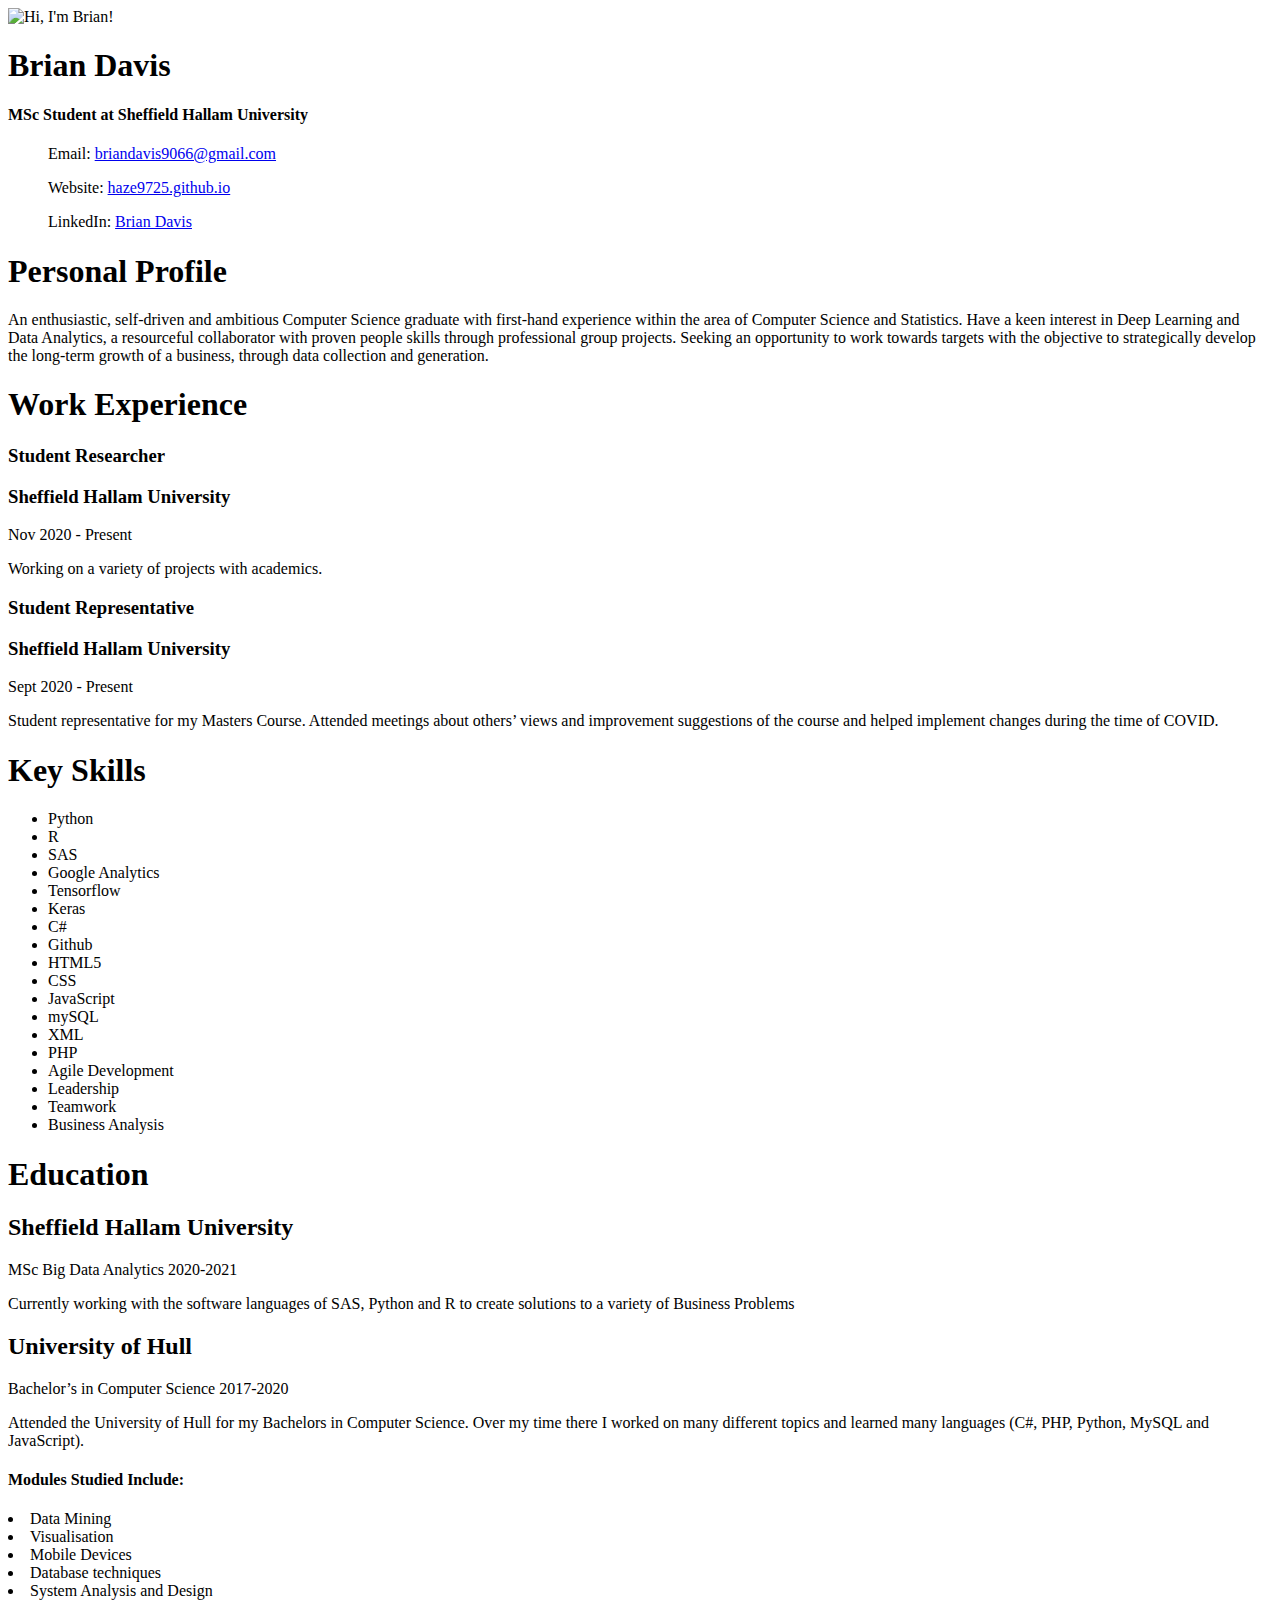
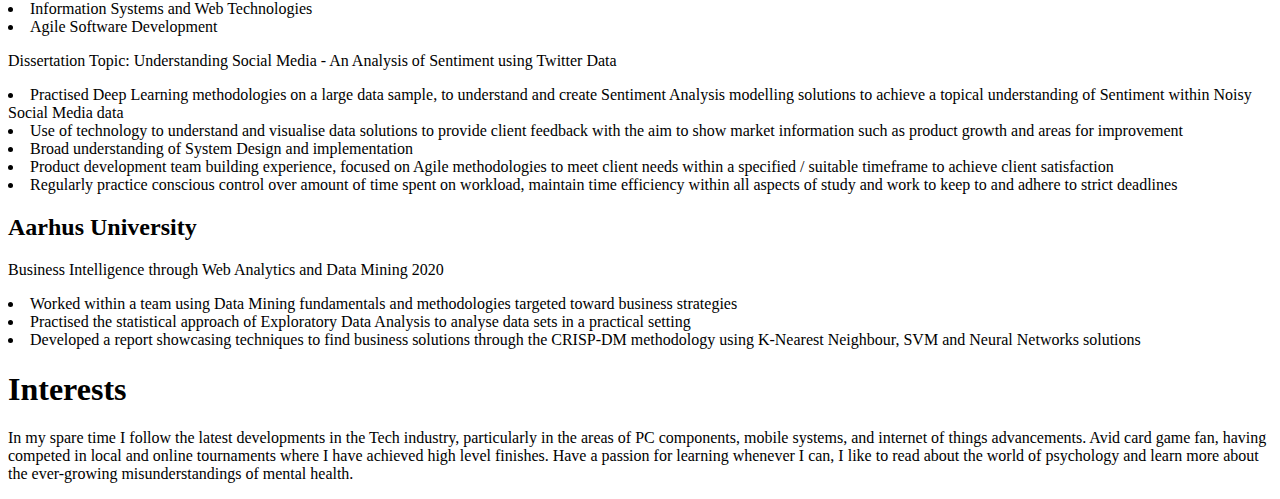
==== cv.html @ 363323aa "small adjustments" ====
<head>

  <!--- basic page needs
  ================================================== -->
 <meta charset="utf-8">
 <title>Brian Davis - CV</title>
 <meta name="description" content="">
 <meta name="author" content="">

  <!-- mobile specific metas
  ================================================== -->
 <meta name="viewport" content="width=device-width, initial-scale=1, maximum-scale=1">

 <!-- CSS
  ================================================== -->
  <link rel="stylesheet" href="css/cv.css">

  <!-- favicons
 ================================================== -->
 <link rel="shortcut icon" href="favicon.png" >

  </head>

<body>
  <div id="drag" class="cv instaFade wrap">
    <div class="mainDetails">
      <div id="headshot" class="">
        <img src="images/personal_image.png" title="Hi, I'm Brian!"/>
      </div>

      <div id="name">
        <h1 class="quickFade delayTwo">Brian Davis</h1>
        <h4 class="quickFade delayThree">MSc Student at Sheffield Hallam University</h4>
      </div>

      <div id="contactDetails" class="quickFade delayFour">

         <ul> Email:
           <a href="mailto:briandavis9066@gmail.com" > briandavis9066@gmail.com</a></ul>
         <ul> Website:
            <a href="https://haze9725.github.io"> haze9725.github.io</a></ul>
          <ul> LinkedIn:
               <a href="https://www.linkedin.com/in/brian-al-davis/"> Brian Davis</a></ul>


      </div>
     <div class="clear"></div>
    </div>

    <div id="mainArea" class="quickFade delayFive">

      <section>
        <article>
          <div class="sectionTitle">
            <h1>Personal Profile</h1>
          </div>

          <div class="sectionContent">
            <p>An enthusiastic, self-driven and ambitious Computer Science graduate with
              first-hand experience within the area of Computer Science and Statistics.
              Have a keen interest in Deep Learning and Data Analytics,
              a resourceful collaborator with proven people skills through professional group projects.
              Seeking an opportunity to work towards targets with the
              objective to strategically develop the long-term growth of a business, through data
              collection and generation.
            </div>
        </article>
        <div class="clear"></div>
      </section>


      <section>
        <div class="sectionTitle">
          <h1>Work Experience</h1>
        </div>

        <div class="sectionContent">
          <article>
            <h3>Student Researcher</h3>
            <h3>Sheffield Hallam University</h3>
            <p class="subDetails">Nov 2020 - Present</p>
            <p>Working on a variety of projects with academics.</p>
          </article>

          <article>
            <h3>Student Representative</h3>
            <h3>Sheffield Hallam University</h3>
            <p class="subDetails">Sept 2020 - Present</p>
            <p>Student representative for my Masters Course.
              Attended meetings about others’ views and improvement suggestions of the course
              and helped implement changes during the time of COVID.
        </div>


        <div class="clear"></div>
      </section>


      <section>
        <div class="sectionTitle">
          <h1>Key Skills</h1>
        </div>

        <div class="sectionContent">
          <ul class="keySkills">
            <li>Python</li>
            <li>R</li>
            <li>SAS</li>
            <li>Google Analytics</li>
            <li>Tensorflow</li>
            <li>Keras</li>
            <li>C#</li>
            <li>Github</li>
            <li>HTML5</li>
            <li>CSS</li>
            <li>JavaScript</li>
            <li>mySQL</li>
            <li>XML</li>
            <li>PHP</li>
            <li>Agile Development</li>
            <li>Leadership</li>
            <li>Teamwork</li>
            <li>Business Analysis</li>
          </ul>
        </div>
        <div class="clear"></div>
      </section>


      <section id="Education">
        <div class="sectionTitle">
          <h1>Education</h1>
        </div>

        <div class="sectionContent">
          <article>
            <h2>Sheffield Hallam University</h2>
            <p class="subDetails">MSc Big Data Analytics 2020-2021</p>
            <p>Currently working with the software languages of SAS, Python and R to create solutions to a variety of Business Problems</p>
          </article>
          <article>
            <h2>University of Hull</h2>
            <p class="subDetails">Bachelor’s in Computer Science 2017-2020</p>

            <p>Attended the University of Hull for my Bachelors in Computer Science.
            Over my time there I worked on many different topics and learned many languages
            (C#, PHP, Python, MySQL and JavaScript).</p>
            <h4>Modules Studied Include:</h4>
            <li> Data Mining </li>
            <li>Visualisation</li>
            <li>Mobile Devices</li>
            <li>Database techniques</li>
            <li>System Analysis and Design</li>
            <li>Information Systems and Web Technologies</li>
            <li>Agile Software Development</li>
            <p></p>

            <p>Dissertation Topic: Understanding Social Media - An Analysis of Sentiment using Twitter Data
            </p>
            <li>Practised Deep Learning methodologies on a large data sample, to understand and create Sentiment Analysis modelling solutions to achieve a topical understanding of Sentiment within Noisy Social Media data</li>
            <li>Use of technology to understand and visualise data solutions to provide client feedback with the aim to show market information such as product growth and areas for improvement</li>
            <li>Broad understanding of System Design and implementation</li>
            <li>Product development team building experience, focused on Agile methodologies to meet client needs within a specified / suitable timeframe to achieve client satisfaction</li>
            <li>Regularly practice conscious control over amount of time spent on workload, maintain time efficiency within all aspects of study and work to keep to and adhere to strict deadlines</li>
            <p></p>
          </article>

          <article>
            <h2>Aarhus University</h2>
            <p class="subDetails">Business Intelligence through Web Analytics and Data Mining 2020</p>
            <li>Worked within a team using Data Mining fundamentals and methodologies targeted toward business strategies</li>
            <li>Practised the statistical approach of Exploratory Data Analysis to analyse data sets in a practical setting</li>
            <li>Developed a report showcasing techniques to find business solutions through the CRISP-DM methodology using K-Nearest Neighbour, SVM and Neural Networks solutions</li>
            <p></p>
          </article>
        </div>
        <div class="clear"></div>
      </section>


      <section>
        <article>
          <div class="sectionTitle">
            <h1>Interests</h1>
          </div>

          <div class="sectionContent">
            <p> In my spare time I follow the latest developments in the Tech industry, particularly in the areas of PC components, mobile systems, and internet of things advancements.
              Avid card game fan, having competed in local and online tournaments where I have achieved high level finishes. Have a passion for learning whenever I can, I like to read about the world of psychology and learn more about the ever-growing misunderstandings of mental health.
              </p>
          </div>

        </article>
        <div class="clear"></div>
      </section>



    </div>
  </div>



</body>
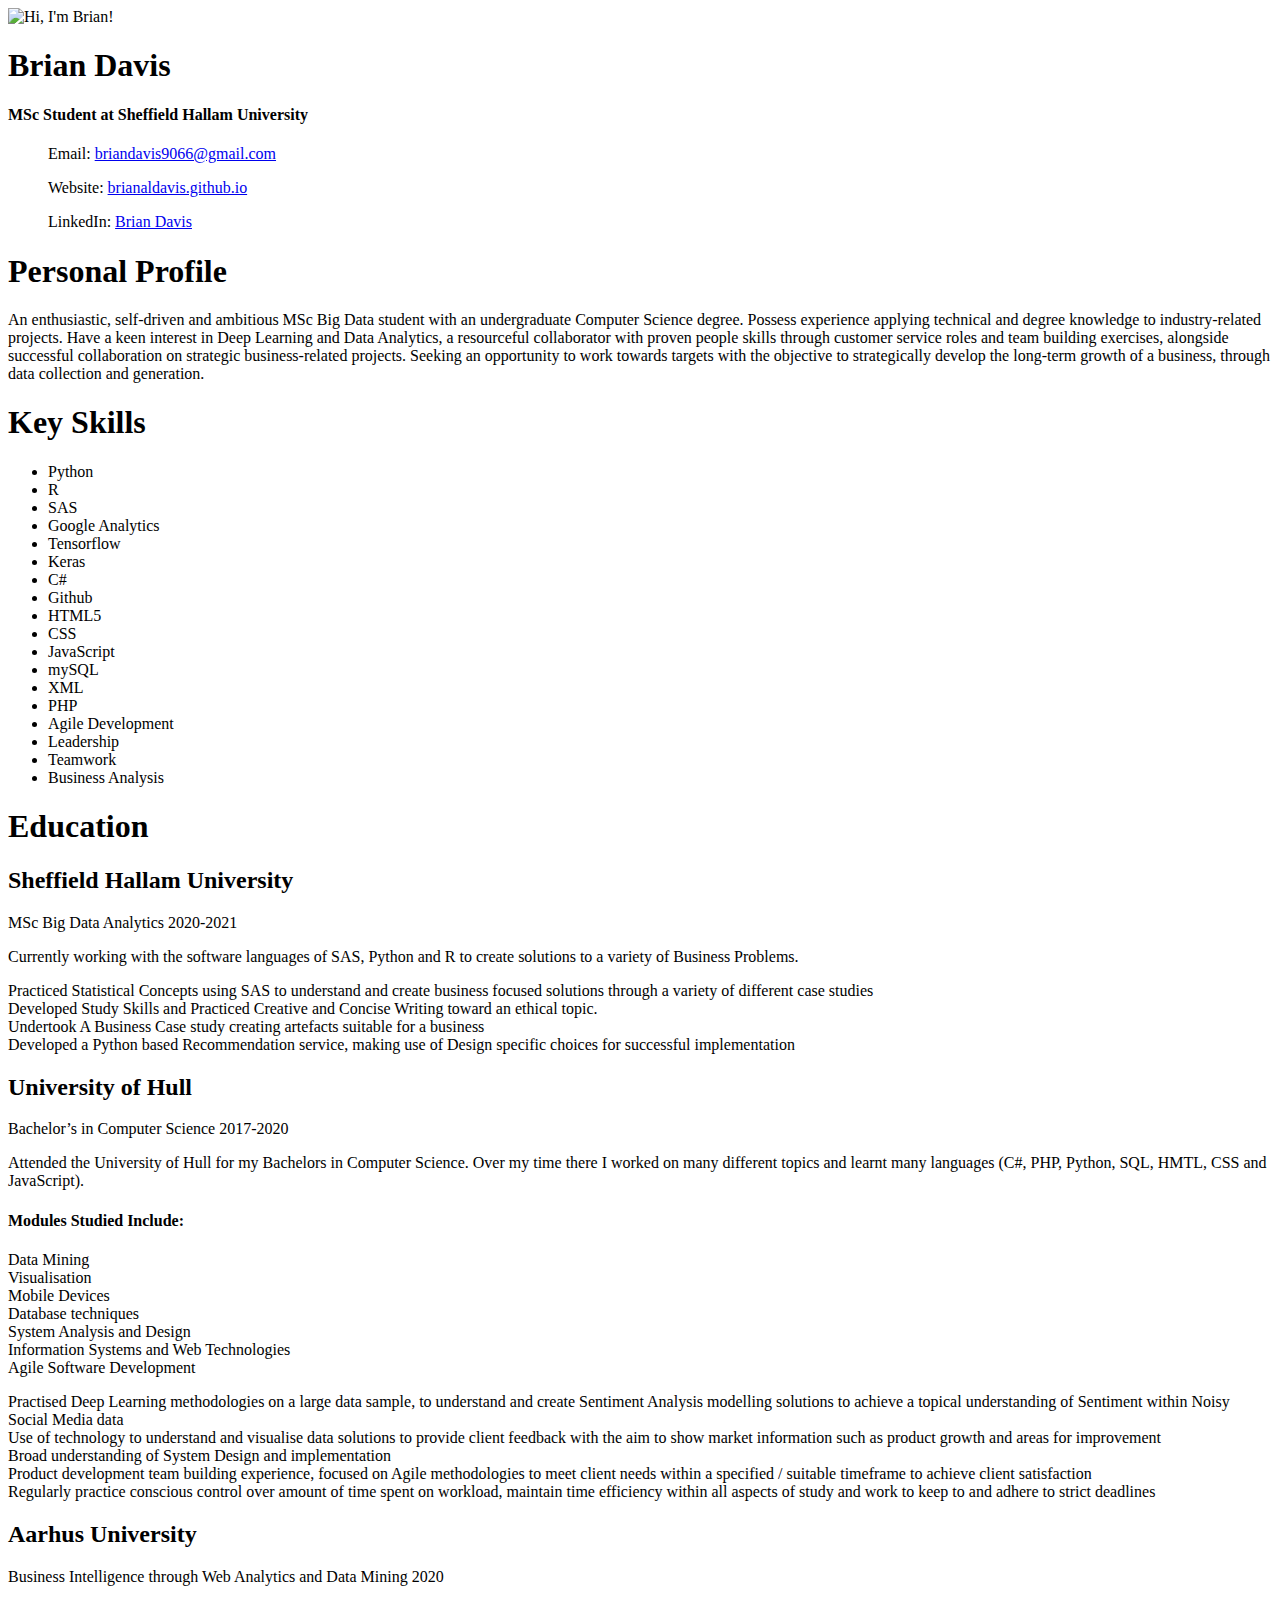
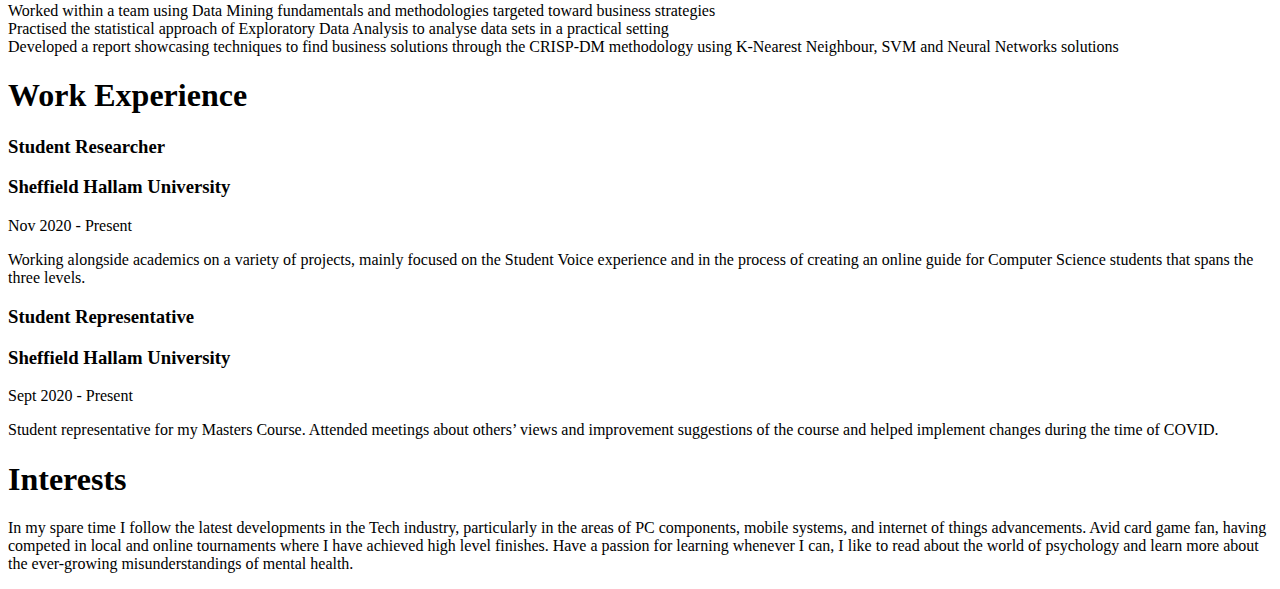
==== commit 158e4f40: "Update cv.html" ====
--- a/cv.html
+++ b/cv.html
@@ -1,4 +1,15 @@
+<!DOCTYPE html>
 <head>
+
+  <!-- Global site tag (gtag.js) - Google Analytics -->
+<script async src="https://www.googletagmanager.com/gtag/js?id=G-MB4XT6ZJV4"></script>
+<script>
+  window.dataLayer = window.dataLayer || [];
+  function gtag(){dataLayer.push(arguments);}
+  gtag('js', new Date());
+
+  gtag('config', 'G-MB4XT6ZJV4');
+</script>
 
   <!--- basic page needs
   ================================================== -->
@@ -38,7 +49,7 @@
          <ul> Email:
            <a href="mailto:briandavis9066@gmail.com" > briandavis9066@gmail.com</a></ul>
          <ul> Website:
-            <a href="https://haze9725.github.io"> haze9725.github.io</a></ul>
+            <a href="https://brianaldavis.github.io"> brianaldavis.github.io</a></ul>
           <ul> LinkedIn:
                <a href="https://www.linkedin.com/in/brian-al-davis/"> Brian Davis</a></ul>
 
@@ -56,45 +67,18 @@
           </div>
 
           <div class="sectionContent">
-            <p>An enthusiastic, self-driven and ambitious Computer Science graduate with
-              first-hand experience within the area of Computer Science and Statistics.
+            <p>An enthusiastic, self-driven and ambitious MSc Big Data student with an undergraduate Computer Science degree.
+              Possess experience applying technical and degree knowledge to industry-related projects.
               Have a keen interest in Deep Learning and Data Analytics,
-              a resourceful collaborator with proven people skills through professional group projects.
-              Seeking an opportunity to work towards targets with the
-              objective to strategically develop the long-term growth of a business, through data
-              collection and generation.
+              a resourceful collaborator with proven people skills through
+              customer service roles and team building exercises,
+              alongside successful collaboration on strategic business-related projects.
+              Seeking an opportunity to work towards targets with the objective to strategically
+              develop the long-term growth of a business, through data collection and generation.
             </div>
         </article>
         <div class="clear"></div>
       </section>
-
-
-      <section>
-        <div class="sectionTitle">
-          <h1>Work Experience</h1>
-        </div>
-
-        <div class="sectionContent">
-          <article>
-            <h3>Student Researcher</h3>
-            <h3>Sheffield Hallam University</h3>
-            <p class="subDetails">Nov 2020 - Present</p>
-            <p>Working on a variety of projects with academics.</p>
-          </article>
-
-          <article>
-            <h3>Student Representative</h3>
-            <h3>Sheffield Hallam University</h3>
-            <p class="subDetails">Sept 2020 - Present</p>
-            <p>Student representative for my Masters Course.
-              Attended meetings about others’ views and improvement suggestions of the course
-              and helped implement changes during the time of COVID.
-        </div>
-
-
-        <div class="clear"></div>
-      </section>
-
 
       <section>
         <div class="sectionTitle">
@@ -126,7 +110,6 @@
         <div class="clear"></div>
       </section>
 
-
       <section id="Education">
         <div class="sectionTitle">
           <h1>Education</h1>
@@ -136,15 +119,20 @@
           <article>
             <h2>Sheffield Hallam University</h2>
             <p class="subDetails">MSc Big Data Analytics 2020-2021</p>
-            <p>Currently working with the software languages of SAS, Python and R to create solutions to a variety of Business Problems</p>
+            <p>Currently working with the software languages of SAS, Python and R to create solutions to a variety of Business Problems.</p>
+            <li>Practiced Statistical Concepts using SAS to understand and create business focused solutions through a variety of different case studies </li>
+            <li>Developed Study Skills and Practiced Creative and Concise Writing toward an ethical topic.</li>
+            <li>Undertook A Business Case study creating artefacts suitable for a business</li>
+            <li>Developed a Python based Recommendation service, making use of Design specific choices for successful implementation</li>
+            <p></p>
           </article>
           <article>
             <h2>University of Hull</h2>
             <p class="subDetails">Bachelor’s in Computer Science 2017-2020</p>
 
             <p>Attended the University of Hull for my Bachelors in Computer Science.
-            Over my time there I worked on many different topics and learned many languages
-            (C#, PHP, Python, MySQL and JavaScript).</p>
+            Over my time there I worked on many different topics and learnt many languages
+            (C#, PHP, Python, SQL, HMTL, CSS and JavaScript).</p>
             <h4>Modules Studied Include:</h4>
             <li> Data Mining </li>
             <li>Visualisation</li>
@@ -155,8 +143,6 @@
             <li>Agile Software Development</li>
             <p></p>
 
-            <p>Dissertation Topic: Understanding Social Media - An Analysis of Sentiment using Twitter Data
-            </p>
             <li>Practised Deep Learning methodologies on a large data sample, to understand and create Sentiment Analysis modelling solutions to achieve a topical understanding of Sentiment within Noisy Social Media data</li>
             <li>Use of technology to understand and visualise data solutions to provide client feedback with the aim to show market information such as product growth and areas for improvement</li>
             <li>Broad understanding of System Design and implementation</li>
@@ -177,6 +163,33 @@
         <div class="clear"></div>
       </section>
 
+      <section>
+        <div class="sectionTitle">
+          <h1>Work Experience</h1>
+        </div>
+
+        <div class="sectionContent">
+          <article>
+            <h3>Student Researcher</h3>
+            <h3>Sheffield Hallam University</h3>
+            <p class="subDetails">Nov 2020 - Present</p>
+            <p>Working alongside academics on a variety of projects, mainly focused on the
+               Student Voice experience and in the process of creating an online guide for
+               Computer Science students that spans the three levels.</p>
+          </article>
+
+          <article>
+            <h3>Student Representative</h3>
+            <h3>Sheffield Hallam University</h3>
+            <p class="subDetails">Sept 2020 - Present</p>
+            <p>Student representative for my Masters Course.
+              Attended meetings about others’ views and improvement suggestions of the course
+              and helped implement changes during the time of COVID.
+        </div>
+
+        <div class="clear"></div>
+      </section>
+
 
       <section>
         <article>
@@ -202,3 +215,4 @@
 
 
 </body>
+</html>
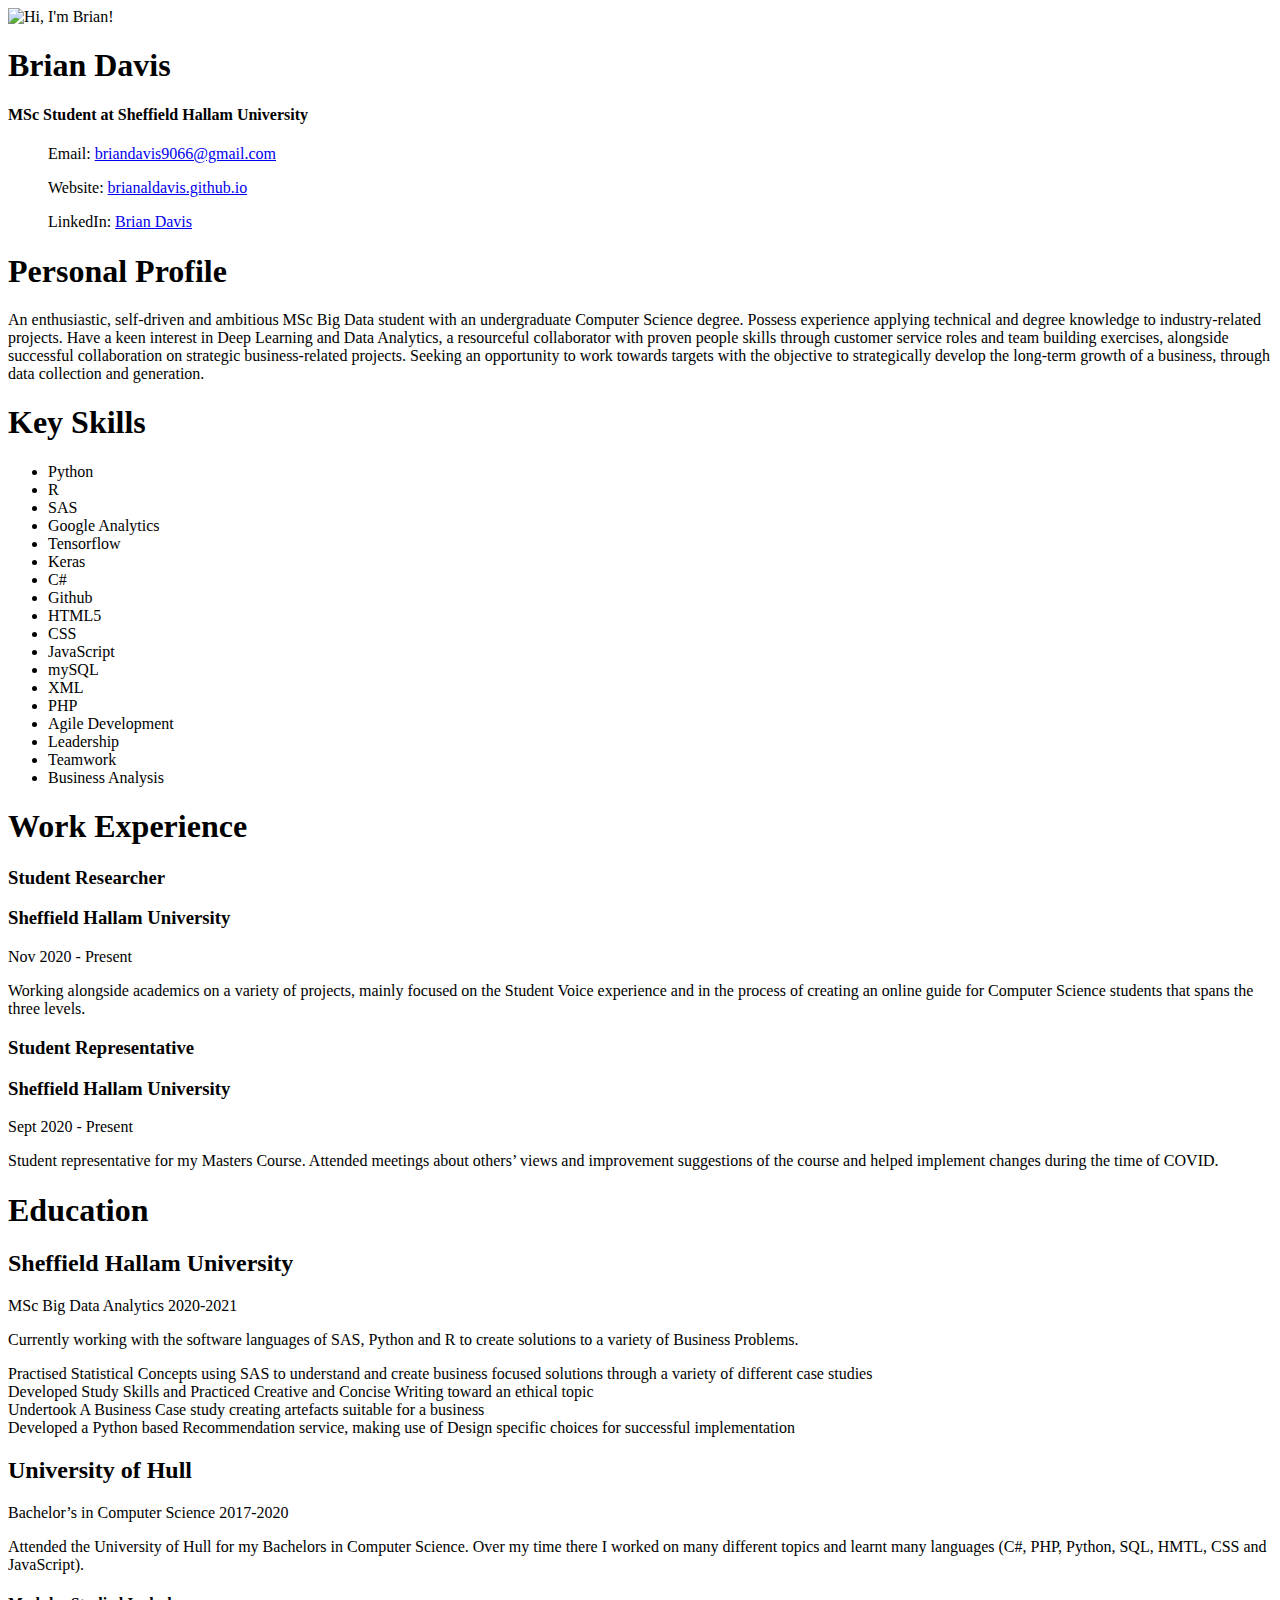
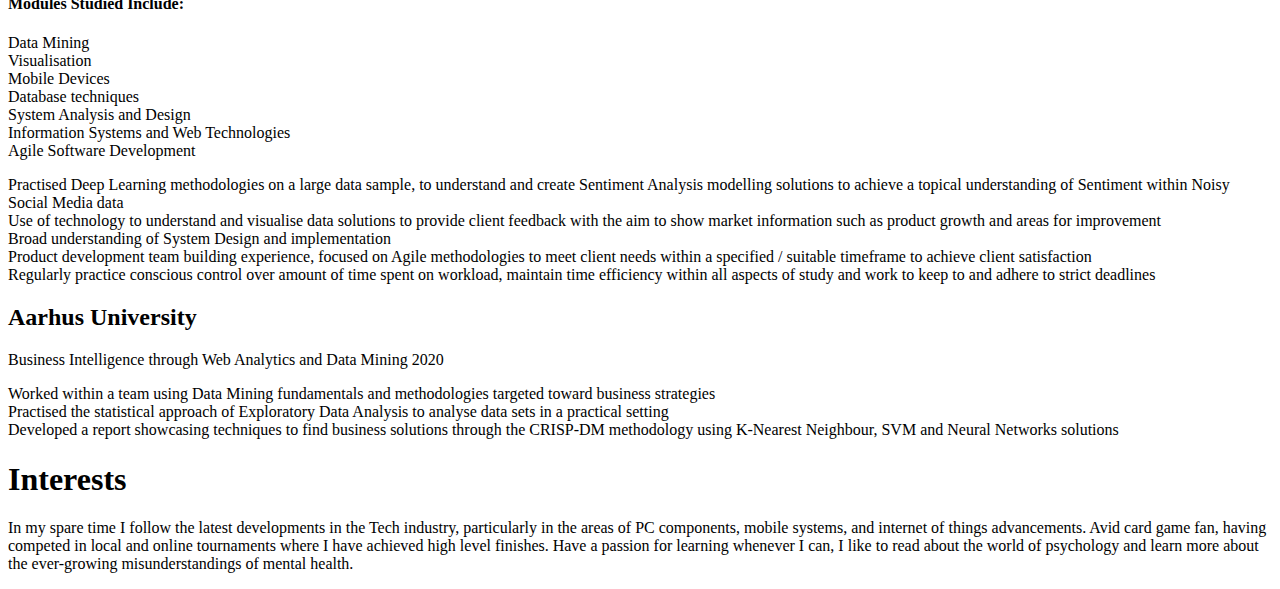
==== commit 75d8cfed: "Update cv.html" ====
--- a/cv.html
+++ b/cv.html
@@ -110,6 +110,33 @@
         <div class="clear"></div>
       </section>
 
+      <section>
+        <div class="sectionTitle">
+          <h1>Work Experience</h1>
+        </div>
+
+        <div class="sectionContent">
+          <article>
+            <h3>Student Researcher</h3>
+            <h3>Sheffield Hallam University</h3>
+            <p class="subDetails">Nov 2020 - Present</p>
+            <p>Working alongside academics on a variety of projects, mainly focused on the
+               Student Voice experience and in the process of creating an online guide for
+               Computer Science students that spans the three levels.</p>
+          </article>
+
+          <article>
+            <h3>Student Representative</h3>
+            <h3>Sheffield Hallam University</h3>
+            <p class="subDetails">Sept 2020 - Present</p>
+            <p>Student representative for my Masters Course.
+              Attended meetings about others’ views and improvement suggestions of the course
+              and helped implement changes during the time of COVID.
+        </div>
+
+        <div class="clear"></div>
+      </section>
+
       <section id="Education">
         <div class="sectionTitle">
           <h1>Education</h1>
@@ -120,8 +147,8 @@
             <h2>Sheffield Hallam University</h2>
             <p class="subDetails">MSc Big Data Analytics 2020-2021</p>
             <p>Currently working with the software languages of SAS, Python and R to create solutions to a variety of Business Problems.</p>
-            <li>Practiced Statistical Concepts using SAS to understand and create business focused solutions through a variety of different case studies </li>
-            <li>Developed Study Skills and Practiced Creative and Concise Writing toward an ethical topic.</li>
+            <li>Practised Statistical Concepts using SAS to understand and create business focused solutions through a variety of different case studies </li>
+            <li>Developed Study Skills and Practiced Creative and Concise Writing toward an ethical topic</li>
             <li>Undertook A Business Case study creating artefacts suitable for a business</li>
             <li>Developed a Python based Recommendation service, making use of Design specific choices for successful implementation</li>
             <p></p>
@@ -164,34 +191,6 @@
       </section>
 
       <section>
-        <div class="sectionTitle">
-          <h1>Work Experience</h1>
-        </div>
-
-        <div class="sectionContent">
-          <article>
-            <h3>Student Researcher</h3>
-            <h3>Sheffield Hallam University</h3>
-            <p class="subDetails">Nov 2020 - Present</p>
-            <p>Working alongside academics on a variety of projects, mainly focused on the
-               Student Voice experience and in the process of creating an online guide for
-               Computer Science students that spans the three levels.</p>
-          </article>
-
-          <article>
-            <h3>Student Representative</h3>
-            <h3>Sheffield Hallam University</h3>
-            <p class="subDetails">Sept 2020 - Present</p>
-            <p>Student representative for my Masters Course.
-              Attended meetings about others’ views and improvement suggestions of the course
-              and helped implement changes during the time of COVID.
-        </div>
-
-        <div class="clear"></div>
-      </section>
-
-
-      <section>
         <article>
           <div class="sectionTitle">
             <h1>Interests</h1>
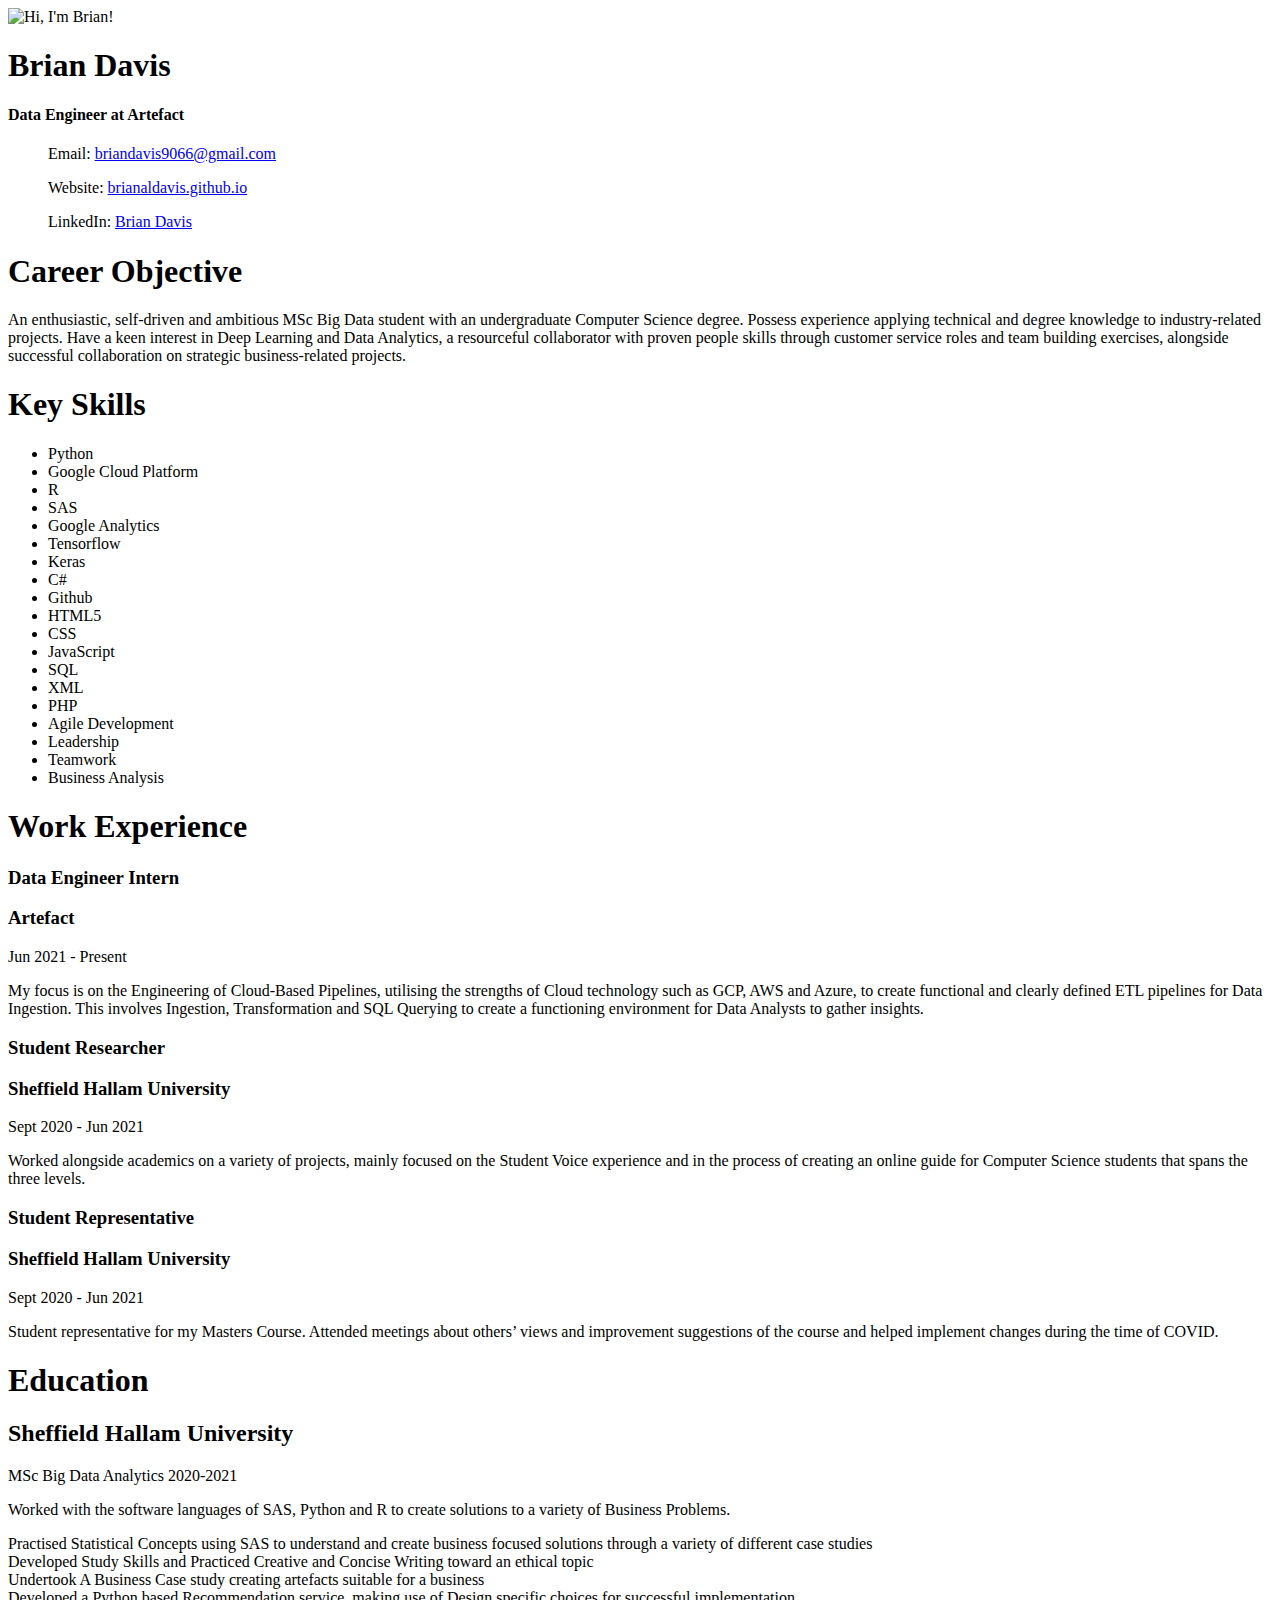
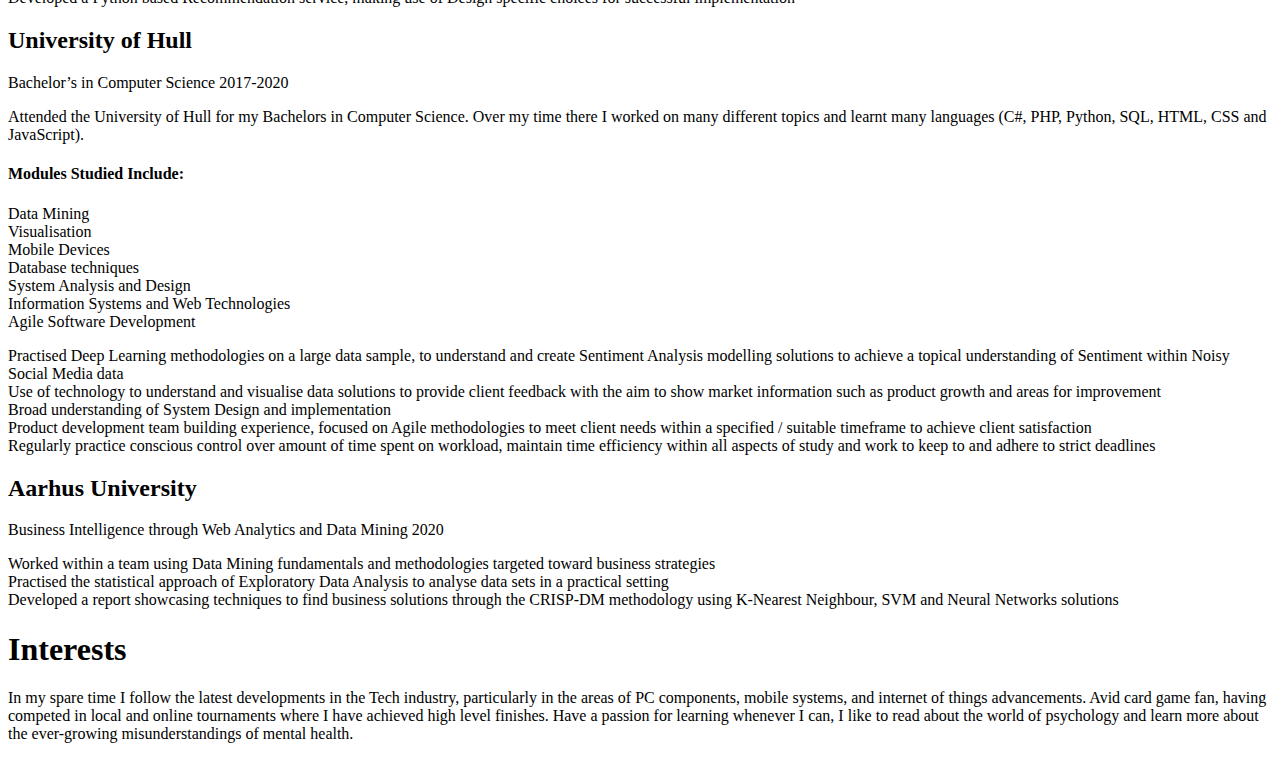
==== commit 2620961e: "small changes to elements" ====
--- a/cv.html
+++ b/cv.html
@@ -41,7 +41,7 @@
 
       <div id="name">
         <h1 class="quickFade delayTwo">Brian Davis</h1>
-        <h4 class="quickFade delayThree">MSc Student at Sheffield Hallam University</h4>
+        <h4 class="quickFade delayThree">Data Engineer at Artefact</h4>
       </div>
 
       <div id="contactDetails" class="quickFade delayFour">
@@ -63,7 +63,7 @@
       <section>
         <article>
           <div class="sectionTitle">
-            <h1>Personal Profile</h1>
+            <h1>Career Objective</h1>
           </div>
 
           <div class="sectionContent">
@@ -73,8 +73,6 @@
               a resourceful collaborator with proven people skills through
               customer service roles and team building exercises,
               alongside successful collaboration on strategic business-related projects.
-              Seeking an opportunity to work towards targets with the objective to strategically
-              develop the long-term growth of a business, through data collection and generation.
             </div>
         </article>
         <div class="clear"></div>
@@ -88,6 +86,7 @@
         <div class="sectionContent">
           <ul class="keySkills">
             <li>Python</li>
+            <li>Google Cloud Platform</li>
             <li>R</li>
             <li>SAS</li>
             <li>Google Analytics</li>
@@ -98,7 +97,7 @@
             <li>HTML5</li>
             <li>CSS</li>
             <li>JavaScript</li>
-            <li>mySQL</li>
+            <li>SQL</li>
             <li>XML</li>
             <li>PHP</li>
             <li>Agile Development</li>
@@ -117,10 +116,21 @@
 
         <div class="sectionContent">
           <article>
+            <h3>Data Engineer Intern</h3>
+            <h3>Artefact</h3>
+            <p class="subDetails">Jun 2021 - Present</p>
+            <p>
+              My focus is on the Engineering of Cloud-Based Pipelines, utilising the strengths of Cloud technology such as GCP, AWS and Azure,
+              to create functional and clearly defined ETL pipelines for Data Ingestion. This involves Ingestion, Transformation and
+              SQL Querying to create a functioning environment for Data Analysts to gather insights.
+            </p>
+          </article>
+
+          <article>
             <h3>Student Researcher</h3>
             <h3>Sheffield Hallam University</h3>
-            <p class="subDetails">Nov 2020 - Present</p>
-            <p>Working alongside academics on a variety of projects, mainly focused on the
+            <p class="subDetails">Sept 2020 - Jun 2021</p>
+            <p>Worked alongside academics on a variety of projects, mainly focused on the
                Student Voice experience and in the process of creating an online guide for
                Computer Science students that spans the three levels.</p>
           </article>
@@ -128,7 +138,7 @@
           <article>
             <h3>Student Representative</h3>
             <h3>Sheffield Hallam University</h3>
-            <p class="subDetails">Sept 2020 - Present</p>
+            <p class="subDetails">Sept 2020 - Jun 2021</p>
             <p>Student representative for my Masters Course.
               Attended meetings about others’ views and improvement suggestions of the course
               and helped implement changes during the time of COVID.
@@ -146,7 +156,7 @@
           <article>
             <h2>Sheffield Hallam University</h2>
             <p class="subDetails">MSc Big Data Analytics 2020-2021</p>
-            <p>Currently working with the software languages of SAS, Python and R to create solutions to a variety of Business Problems.</p>
+            <p>Worked with the software languages of SAS, Python and R to create solutions to a variety of Business Problems.</p>
             <li>Practised Statistical Concepts using SAS to understand and create business focused solutions through a variety of different case studies </li>
             <li>Developed Study Skills and Practiced Creative and Concise Writing toward an ethical topic</li>
             <li>Undertook A Business Case study creating artefacts suitable for a business</li>
@@ -159,7 +169,7 @@
 
             <p>Attended the University of Hull for my Bachelors in Computer Science.
             Over my time there I worked on many different topics and learnt many languages
-            (C#, PHP, Python, SQL, HMTL, CSS and JavaScript).</p>
+            (C#, PHP, Python, SQL, HTML, CSS and JavaScript).</p>
             <h4>Modules Studied Include:</h4>
             <li> Data Mining </li>
             <li>Visualisation</li>
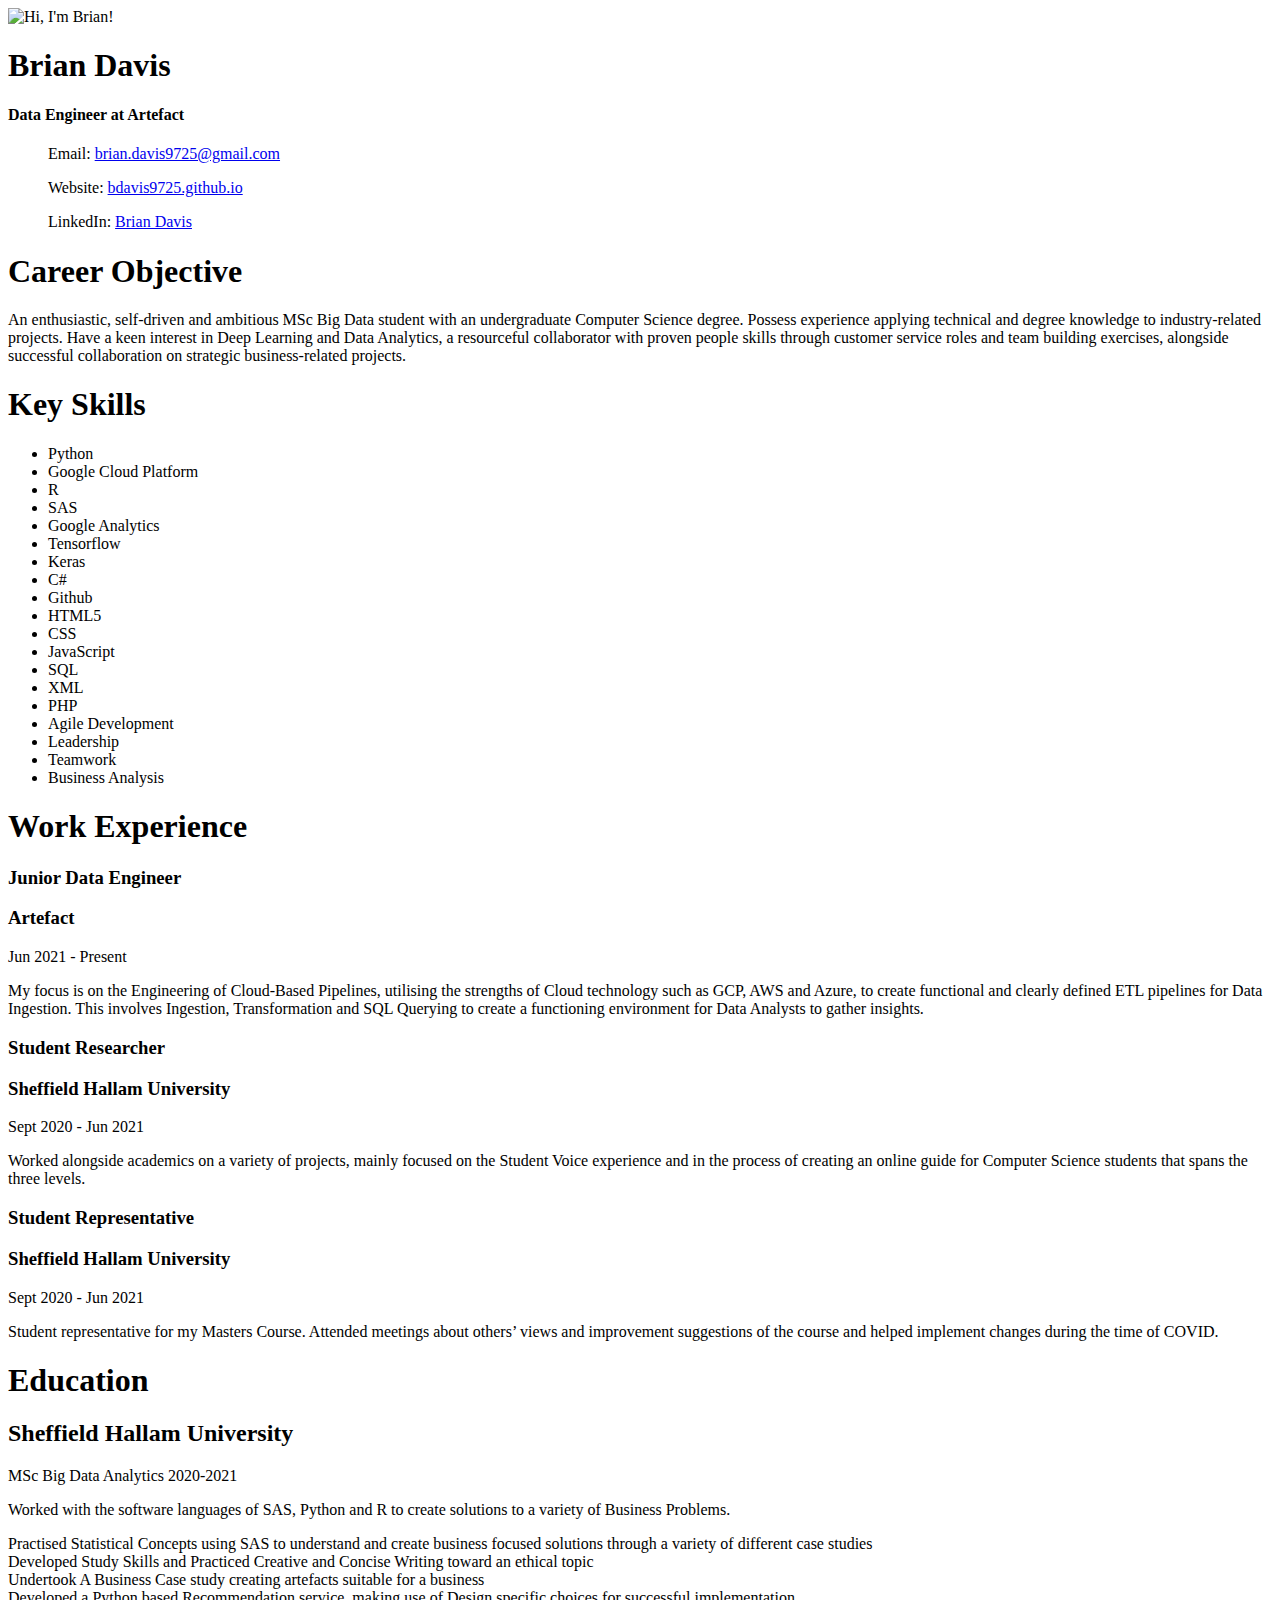
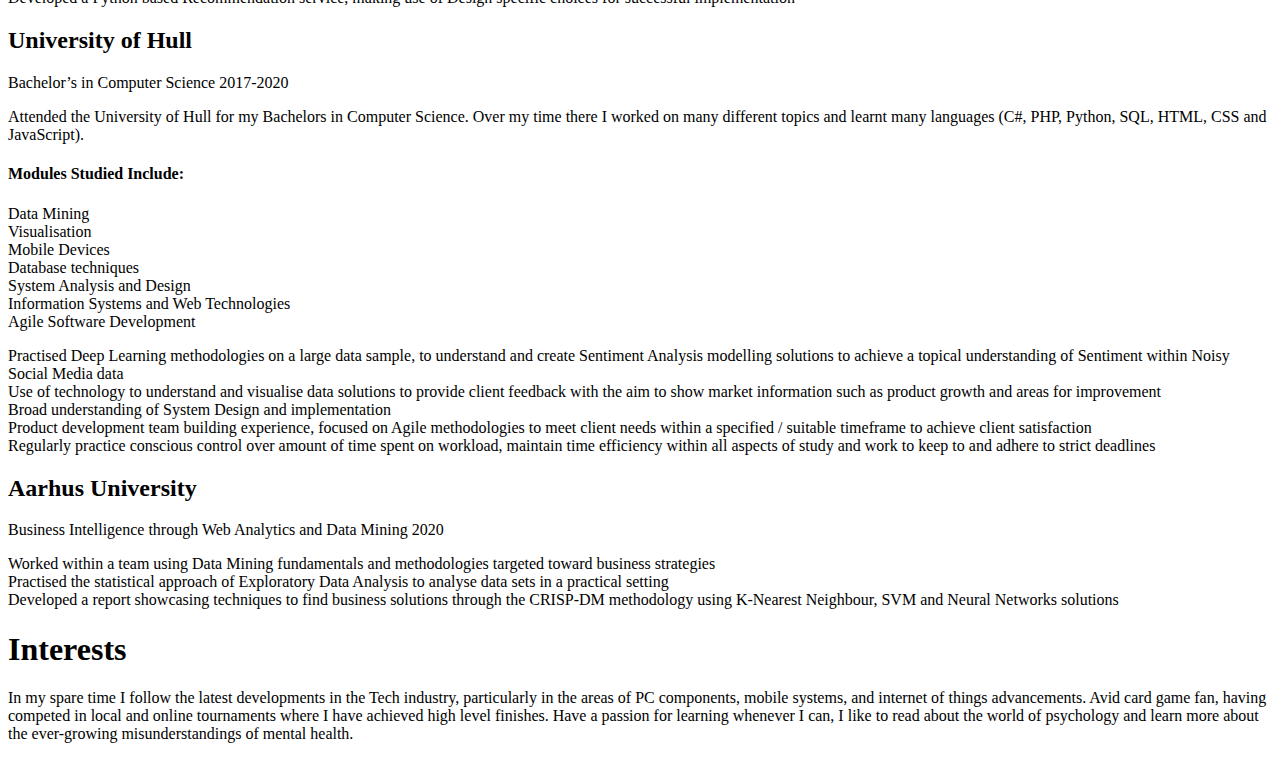
==== commit 6acb9e16: "Update cv.html" ====
--- a/cv.html
+++ b/cv.html
@@ -47,9 +47,9 @@
       <div id="contactDetails" class="quickFade delayFour">
 
          <ul> Email:
-           <a href="mailto:briandavis9066@gmail.com" > briandavis9066@gmail.com</a></ul>
+           <a href="mailto:briandavis9066@gmail.com" > brian.davis9725@gmail.com</a></ul>
          <ul> Website:
-            <a href="https://brianaldavis.github.io"> brianaldavis.github.io</a></ul>
+            <a href="https://bdavis9725.github.io"> bdavis9725.github.io</a></ul>
           <ul> LinkedIn:
                <a href="https://www.linkedin.com/in/brian-al-davis/"> Brian Davis</a></ul>
 
@@ -116,7 +116,7 @@
 
         <div class="sectionContent">
           <article>
-            <h3>Data Engineer Intern</h3>
+            <h3>Junior Data Engineer</h3>
             <h3>Artefact</h3>
             <p class="subDetails">Jun 2021 - Present</p>
             <p>
